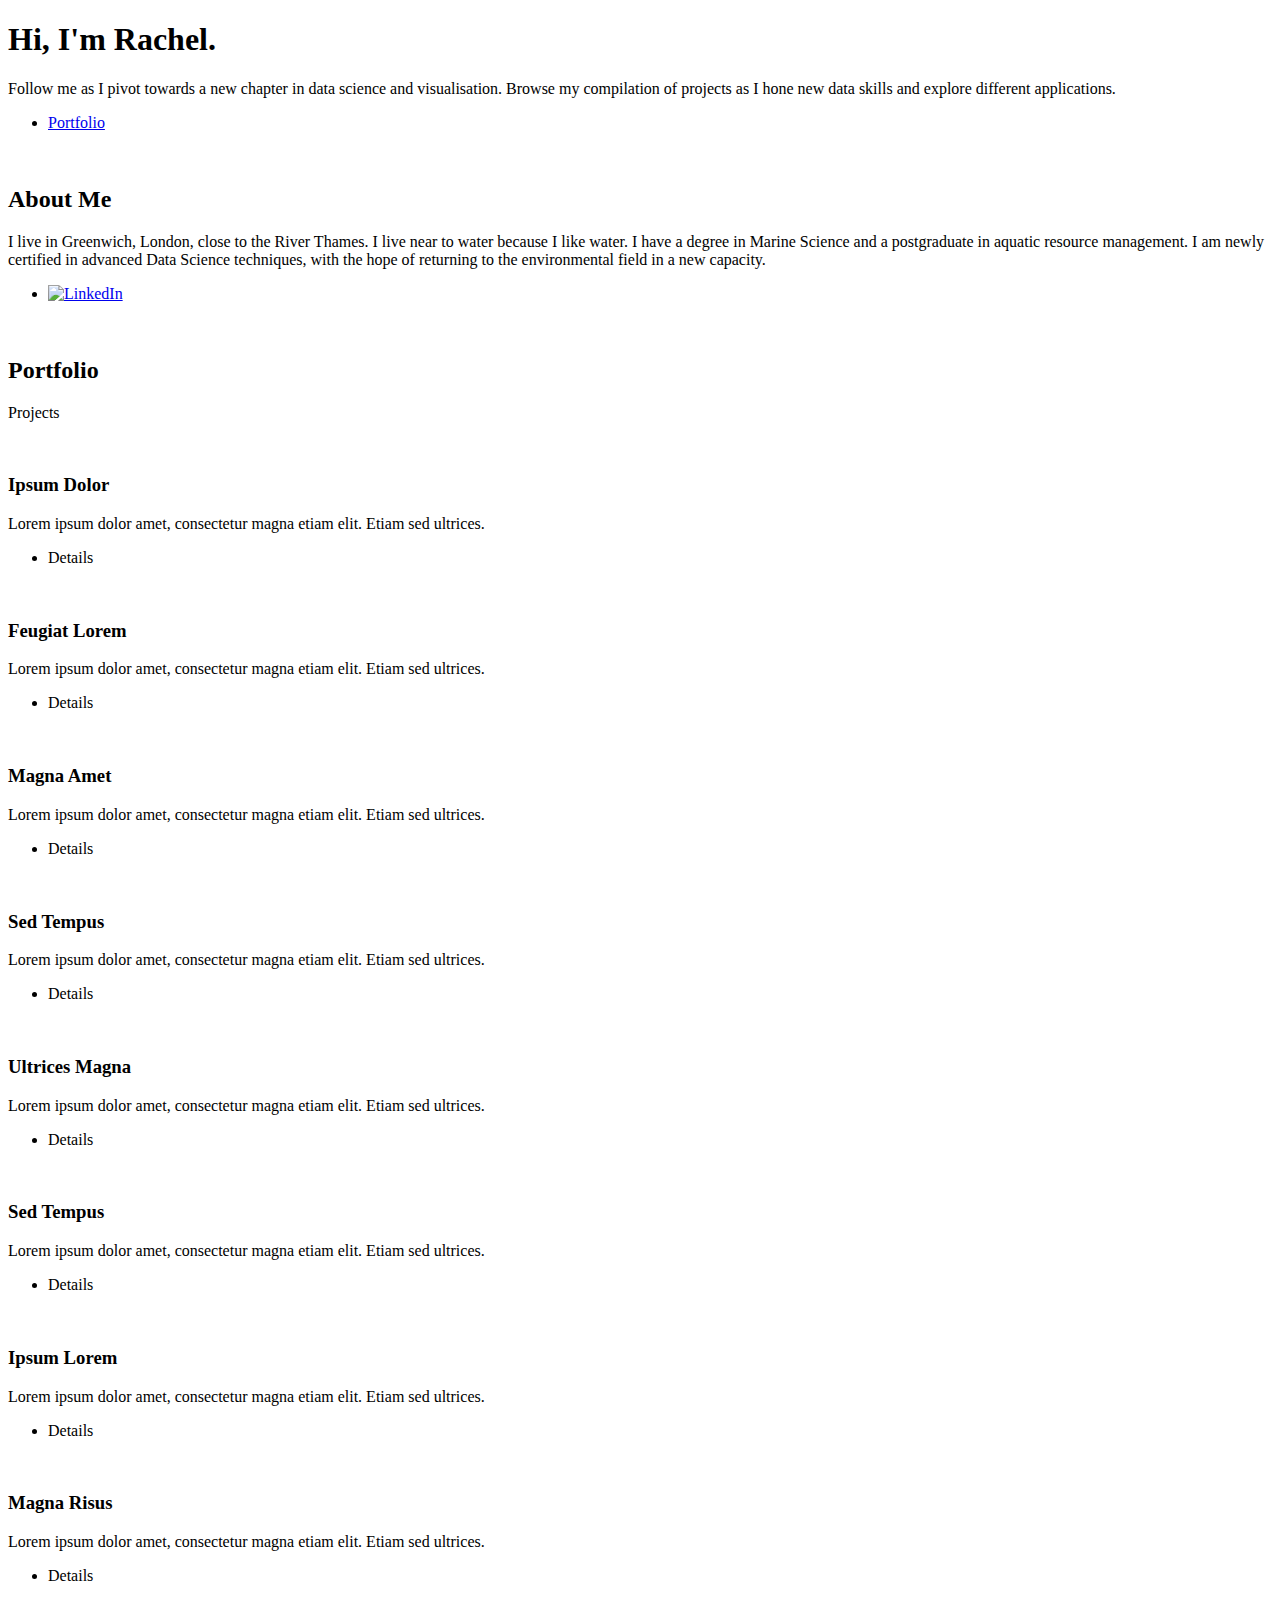
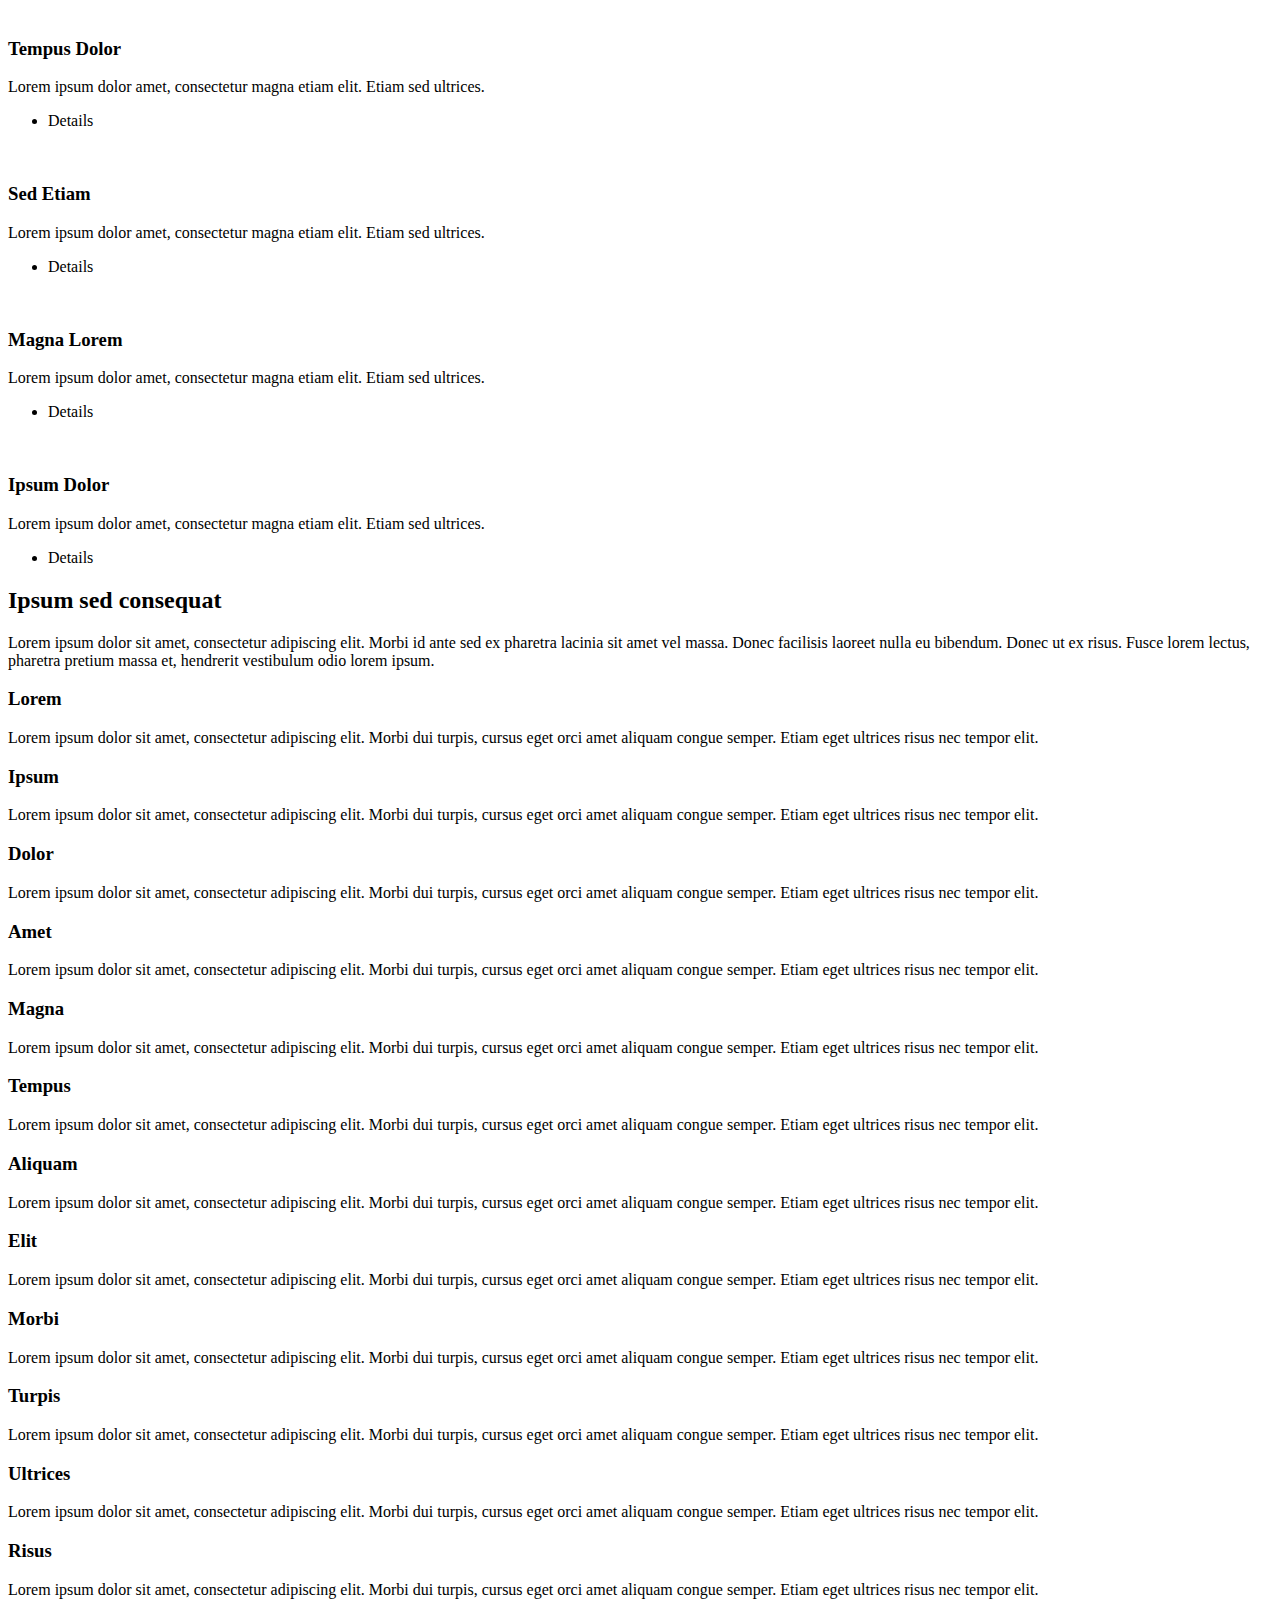
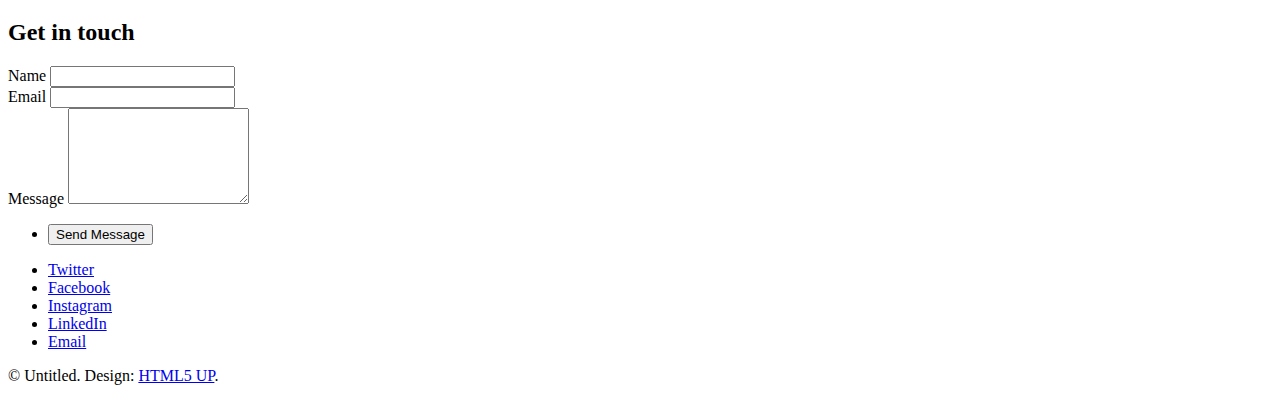
==== .ipynb_checkpoints/index-checkpoint.html @ d2b91641 "updated" ====
<!DOCTYPE HTML>
<!-- Story template -->
<html>
	<head>
        <!-- title of browser tab -->
		<title>Rachel Middlebrook</title>
		<meta charset="utf-8" />
		<meta name="viewport" content="width=device-width, initial-scale=1, user-scalable=no" />
		<link rel="stylesheet" href="assets/css/main.css" />
		<noscript><link rel="stylesheet" href="assets/css/noscript.css" /></noscript>
	</head>
	<body class="is-preload">

		<!-- Wrapper...divides into webpage sections/containers -->
			<div id="wrapper" class="divided">

				<!-- One -->
					<section class="banner style1 orient-left content-align-left image-position-right fullscreen onload-image-fade-in onload-content-fade-right">
						<div class="content">
							<h1>Hi, I'm Rachel.</h1>
							<p class="major">Follow me as I pivot towards a new chapter in data science and visualisation. Browse my compilation of projects as I hone new data skills and explore different applications.</p>
							<ul class="actions stacked">
								<li><a href="#first" class="button big wide smooth-scroll-middle">Portfolio</a></li> 
							</ul>
						</div>
						<div class="image">
							<img src="images/profile.jpg" alt="" />
						</div>
					</section>

				<!-- Two -->
					<section class="spotlight style1 orient-right content-align-left image-position-center onscroll-image-fade-in" id="first">
						<div class="content">
							<h2>About Me</h2>
							<p>I live in Greenwich, London, close to the River Thames. I live near to water because I like water. I have a degree in Marine Science and a postgraduate in aquatic resource management. I am newly certified in advanced Data Science techniques, with the hope of returning to the environmental field in a new capacity. </p>
							<ul class="actions stacked">
    <li>
        <a href="https://www.linkedin.com" target="_blank" class="button">
            <img src="images/Linkedin-Logo.png" alt="LinkedIn" width="90" height="45">
        </a>
    </li>
</ul>
						</div>
						<div class="image">
							<img src="images/morden_thames.jpg" alt="" />
						</div>
					</section>


	
				<!-- Five -->
					<section class="wrapper style1 align-center">
						<div class="inner">
							<h2>Portfolio</h2>
							<p>Projects </p>
						</div>

						<!-- Gallery -->
							<div class="gallery style2 medium lightbox onscroll-fade-in">
								<article>
									<a href="images/gallery/fulls/01.jpg" class="image">
										<img src="images/gallery/thumbs/01.jpg" alt="" />
									</a>
									<div class="caption">
										<h3>Ipsum Dolor</h3>
										<p>Lorem ipsum dolor amet, consectetur magna etiam elit. Etiam sed ultrices.</p>
										<ul class="actions fixed">
											<li><span class="button small">Details</span></li>
										</ul>
									</div>
								</article>
								<article>
									<a href="images/gallery/fulls/02.jpg" class="image">
										<img src="images/gallery/thumbs/02.jpg" alt="" />
									</a>
									<div class="caption">
										<h3>Feugiat Lorem</h3>
										<p>Lorem ipsum dolor amet, consectetur magna etiam elit. Etiam sed ultrices.</p>
										<ul class="actions fixed">
											<li><span class="button small">Details</span></li>
										</ul>
									</div>
								</article>
								<article>
									<a href="images/gallery/fulls/03.jpg" class="image">
										<img src="images/gallery/thumbs/03.jpg" alt="" />
									</a>
									<div class="caption">
										<h3>Magna Amet</h3>
										<p>Lorem ipsum dolor amet, consectetur magna etiam elit. Etiam sed ultrices.</p>
										<ul class="actions fixed">
											<li><span class="button small">Details</span></li>
										</ul>
									</div>
								</article>
								<article>
									<a href="images/gallery/fulls/04.jpg" class="image">
										<img src="images/gallery/thumbs/04.jpg" alt="" />
									</a>
									<div class="caption">
										<h3>Sed Tempus</h3>
										<p>Lorem ipsum dolor amet, consectetur magna etiam elit. Etiam sed ultrices.</p>
										<ul class="actions fixed">
											<li><span class="button small">Details</span></li>
										</ul>
									</div>
								</article>
								<article>
									<a href="images/gallery/fulls/05.jpg" class="image">
										<img src="images/gallery/thumbs/05.jpg" alt="" />
									</a>
									<div class="caption">
										<h3>Ultrices Magna</h3>
										<p>Lorem ipsum dolor amet, consectetur magna etiam elit. Etiam sed ultrices.</p>
										<ul class="actions fixed">
											<li><span class="button small">Details</span></li>
										</ul>
									</div>
								</article>
								<article>
									<a href="images/gallery/fulls/06.jpg" class="image">
										<img src="images/gallery/thumbs/06.jpg" alt="" />
									</a>
									<div class="caption">
										<h3>Sed Tempus</h3>
										<p>Lorem ipsum dolor amet, consectetur magna etiam elit. Etiam sed ultrices.</p>
										<ul class="actions fixed">
											<li><span class="button small">Details</span></li>
										</ul>
									</div>
								</article>
								<article>
									<a href="images/gallery/fulls/07.jpg" class="image">
										<img src="images/gallery/thumbs/07.jpg" alt="" />
									</a>
									<div class="caption">
										<h3>Ipsum Lorem</h3>
										<p>Lorem ipsum dolor amet, consectetur magna etiam elit. Etiam sed ultrices.</p>
										<ul class="actions fixed">
											<li><span class="button small">Details</span></li>
										</ul>
									</div>
								</article>
								<article>
									<a href="images/gallery/fulls/08.jpg" class="image">
										<img src="images/gallery/thumbs/08.jpg" alt="" />
									</a>
									<div class="caption">
										<h3>Magna Risus</h3>
										<p>Lorem ipsum dolor amet, consectetur magna etiam elit. Etiam sed ultrices.</p>
										<ul class="actions fixed">
											<li><span class="button small">Details</span></li>
										</ul>
									</div>
								</article>
								<article>
									<a href="images/gallery/fulls/09.jpg" class="image">
										<img src="images/gallery/thumbs/09.jpg" alt="" />
									</a>
									<div class="caption">
										<h3>Tempus Dolor</h3>
										<p>Lorem ipsum dolor amet, consectetur magna etiam elit. Etiam sed ultrices.</p>
										<ul class="actions fixed">
											<li><span class="button small">Details</span></li>
										</ul>
									</div>
								</article>
								<article>
									<a href="images/gallery/fulls/10.jpg" class="image">
										<img src="images/gallery/thumbs/10.jpg" alt="" />
									</a>
									<div class="caption">
										<h3>Sed Etiam</h3>
										<p>Lorem ipsum dolor amet, consectetur magna etiam elit. Etiam sed ultrices.</p>
										<ul class="actions fixed">
											<li><span class="button small">Details</span></li>
										</ul>
									</div>
								</article>
								<article>
									<a href="images/gallery/fulls/11.jpg" class="image">
										<img src="images/gallery/thumbs/11.jpg" alt="" />
									</a>
									<div class="caption">
										<h3>Magna Lorem</h3>
										<p>Lorem ipsum dolor amet, consectetur magna etiam elit. Etiam sed ultrices.</p>
										<ul class="actions fixed">
											<li><span class="button small">Details</span></li>
										</ul>
									</div>
								</article>
								<article>
									<a href="images/gallery/fulls/12.jpg" class="image">
										<img src="images/gallery/thumbs/12.jpg" alt="" />
									</a>
									<div class="caption">
										<h3>Ipsum Dolor</h3>
										<p>Lorem ipsum dolor amet, consectetur magna etiam elit. Etiam sed ultrices.</p>
										<ul class="actions fixed">
											<li><span class="button small">Details</span></li>
										</ul>
									</div>
								</article>
							</div>

					</section>

				<!-- Six -->
					<section class="wrapper style1 align-center">
						<div class="inner">
							<h2>Ipsum sed consequat</h2>
							<p>Lorem ipsum dolor sit amet, consectetur adipiscing elit. Morbi id ante sed ex pharetra lacinia sit amet vel massa. Donec facilisis laoreet nulla eu bibendum. Donec ut ex risus. Fusce lorem lectus, pharetra pretium massa et, hendrerit vestibulum odio lorem ipsum.</p>
							<div class="items style1 medium onscroll-fade-in">
								<section>
									<span class="icon style2 major fa-gem"></span>
									<h3>Lorem</h3>
									<p>Lorem ipsum dolor sit amet, consectetur adipiscing elit. Morbi dui turpis, cursus eget orci amet aliquam congue semper. Etiam eget ultrices risus nec tempor elit.</p>
								</section>
								<section>
									<span class="icon solid style2 major fa-save"></span>
									<h3>Ipsum</h3>
									<p>Lorem ipsum dolor sit amet, consectetur adipiscing elit. Morbi dui turpis, cursus eget orci amet aliquam congue semper. Etiam eget ultrices risus nec tempor elit.</p>
								</section>
								<section>
									<span class="icon solid style2 major fa-chart-bar"></span>
									<h3>Dolor</h3>
									<p>Lorem ipsum dolor sit amet, consectetur adipiscing elit. Morbi dui turpis, cursus eget orci amet aliquam congue semper. Etiam eget ultrices risus nec tempor elit.</p>
								</section>
								<section>
									<span class="icon solid style2 major fa-wifi"></span>
									<h3>Amet</h3>
									<p>Lorem ipsum dolor sit amet, consectetur adipiscing elit. Morbi dui turpis, cursus eget orci amet aliquam congue semper. Etiam eget ultrices risus nec tempor elit.</p>
								</section>
								<section>
									<span class="icon solid style2 major fa-cog"></span>
									<h3>Magna</h3>
									<p>Lorem ipsum dolor sit amet, consectetur adipiscing elit. Morbi dui turpis, cursus eget orci amet aliquam congue semper. Etiam eget ultrices risus nec tempor elit.</p>
								</section>
								<section>
									<span class="icon style2 major fa-paper-plane"></span>
									<h3>Tempus</h3>
									<p>Lorem ipsum dolor sit amet, consectetur adipiscing elit. Morbi dui turpis, cursus eget orci amet aliquam congue semper. Etiam eget ultrices risus nec tempor elit.</p>
								</section>
								<section>
									<span class="icon solid style2 major fa-desktop"></span>
									<h3>Aliquam</h3>
									<p>Lorem ipsum dolor sit amet, consectetur adipiscing elit. Morbi dui turpis, cursus eget orci amet aliquam congue semper. Etiam eget ultrices risus nec tempor elit.</p>
								</section>
								<section>
									<span class="icon solid style2 major fa-sync-alt"></span>
									<h3>Elit</h3>
									<p>Lorem ipsum dolor sit amet, consectetur adipiscing elit. Morbi dui turpis, cursus eget orci amet aliquam congue semper. Etiam eget ultrices risus nec tempor elit.</p>
								</section>
								<section>
									<span class="icon solid style2 major fa-hashtag"></span>
									<h3>Morbi</h3>
									<p>Lorem ipsum dolor sit amet, consectetur adipiscing elit. Morbi dui turpis, cursus eget orci amet aliquam congue semper. Etiam eget ultrices risus nec tempor elit.</p>
								</section>
								<section>
									<span class="icon solid style2 major fa-bolt"></span>
									<h3>Turpis</h3>
									<p>Lorem ipsum dolor sit amet, consectetur adipiscing elit. Morbi dui turpis, cursus eget orci amet aliquam congue semper. Etiam eget ultrices risus nec tempor elit.</p>
								</section>
								<section>
									<span class="icon solid style2 major fa-envelope"></span>
									<h3>Ultrices</h3>
									<p>Lorem ipsum dolor sit amet, consectetur adipiscing elit. Morbi dui turpis, cursus eget orci amet aliquam congue semper. Etiam eget ultrices risus nec tempor elit.</p>
								</section>
								<section>
									<span class="icon solid style2 major fa-leaf"></span>
									<h3>Risus</h3>
									<p>Lorem ipsum dolor sit amet, consectetur adipiscing elit. Morbi dui turpis, cursus eget orci amet aliquam congue semper. Etiam eget ultrices risus nec tempor elit.</p>
								</section>
							</div>
						</div>
					</section>

				<!-- Seven -->
					<section class="wrapper style1 align-center">
						<div class="inner medium">
							<h2>Get in touch</h2>
							<form method="post" action="#">
								<div class="fields">
									<div class="field half">
										<label for="name">Name</label>
										<input type="text" name="name" id="name" value="" />
									</div>
									<div class="field half">
										<label for="email">Email</label>
										<input type="email" name="email" id="email" value="" />
									</div>
									<div class="field">
										<label for="message">Message</label>
										<textarea name="message" id="message" rows="6"></textarea>
									</div>
								</div>
								<ul class="actions special">
									<li><input type="submit" name="submit" id="submit" value="Send Message" /></li>
								</ul>
							</form>

						</div>
					</section>

				<!-- Footer -->
					<footer class="wrapper style1 align-center">
						<div class="inner">
							<ul class="icons">
								<li><a href="#" class="icon brands style2 fa-twitter"><span class="label">Twitter</span></a></li>
								<li><a href="#" class="icon brands style2 fa-facebook-f"><span class="label">Facebook</span></a></li>
								<li><a href="#" class="icon brands style2 fa-instagram"><span class="label">Instagram</span></a></li>
								<li><a href="#" class="icon brands style2 fa-linkedin-in"><span class="label">LinkedIn</span></a></li>
								<li><a href="#" class="icon style2 fa-envelope"><span class="label">Email</span></a></li>
							</ul>
							<p>&copy; Untitled. Design: <a href="https://html5up.net">HTML5 UP</a>.</p>
						</div>
					</footer>

			</div>

		<!-- Scripts -->
			<script src="assets/js/jquery.min.js"></script>
			<script src="assets/js/jquery.scrollex.min.js"></script>
			<script src="assets/js/jquery.scrolly.min.js"></script>
			<script src="assets/js/browser.min.js"></script>
			<script src="assets/js/breakpoints.min.js"></script>
			<script src="assets/js/util.js"></script>
			<script src="assets/js/main.js"></script>

	</body>
</html>
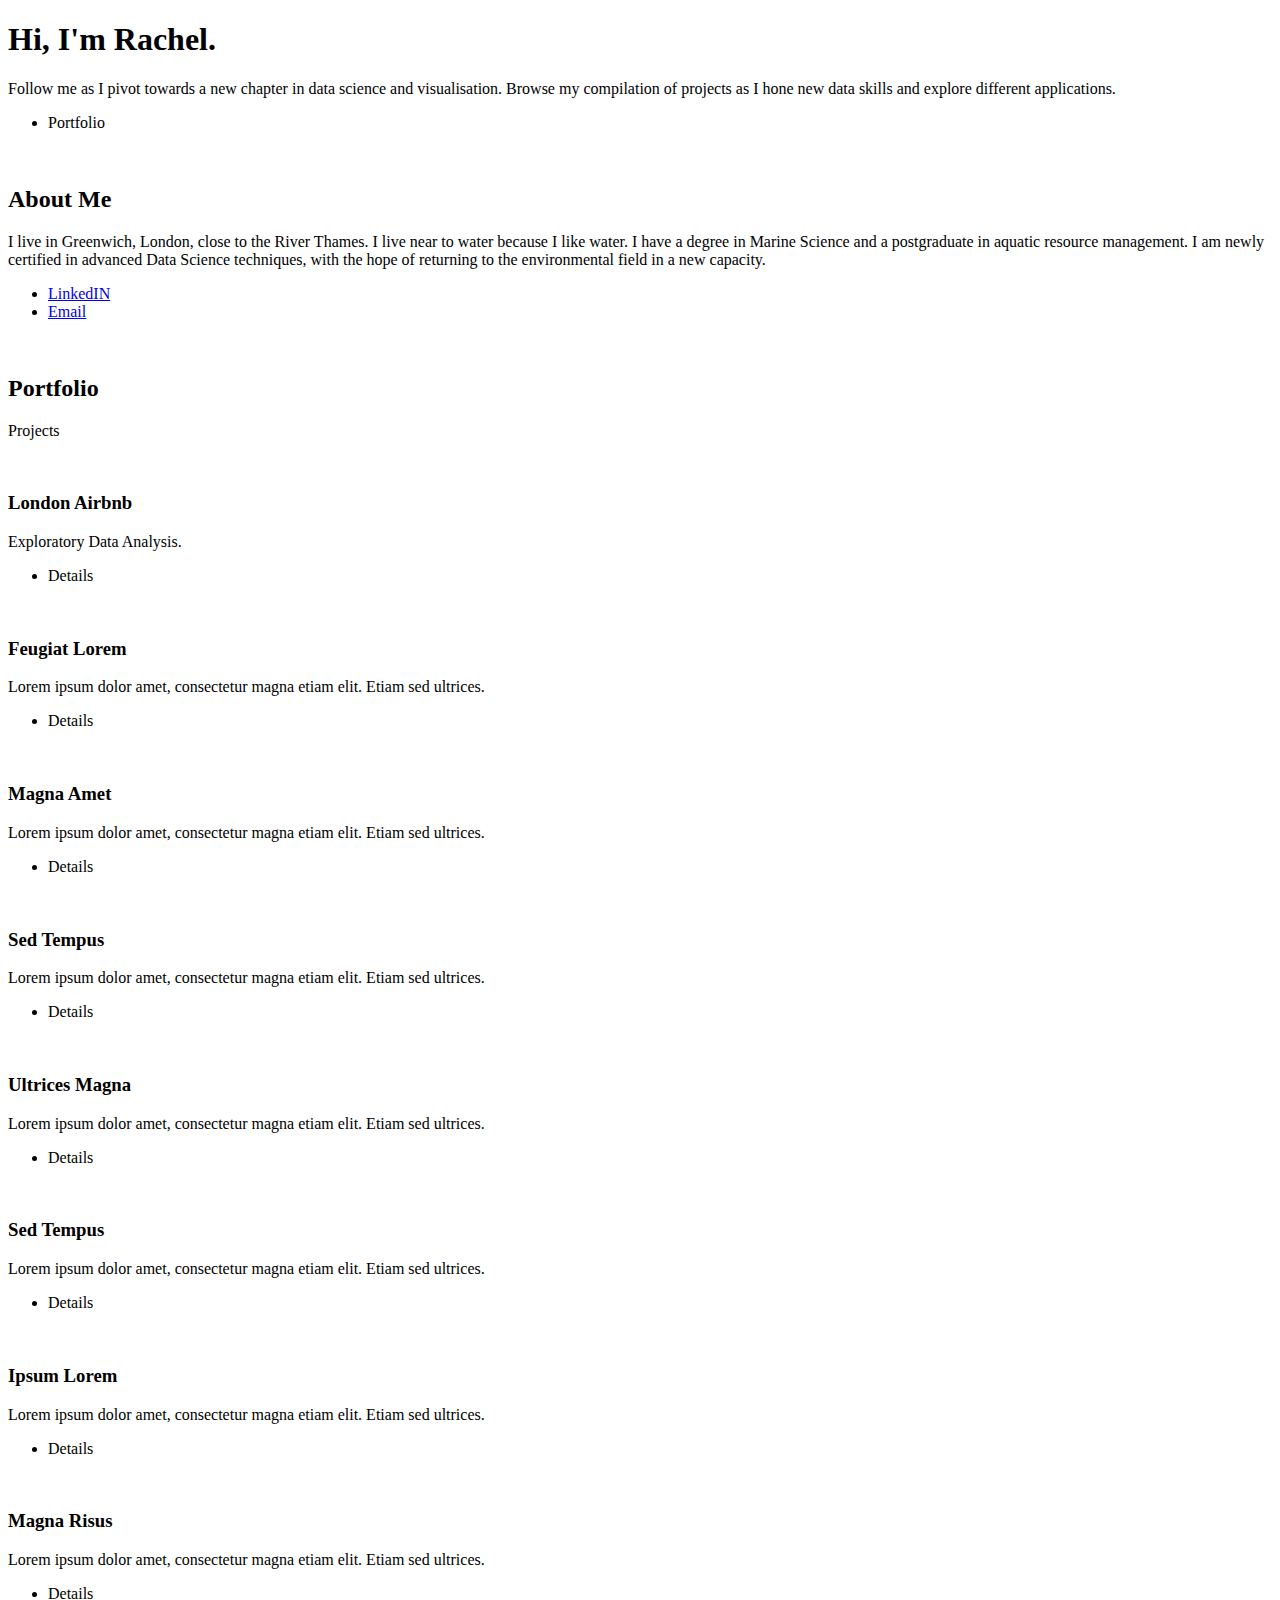
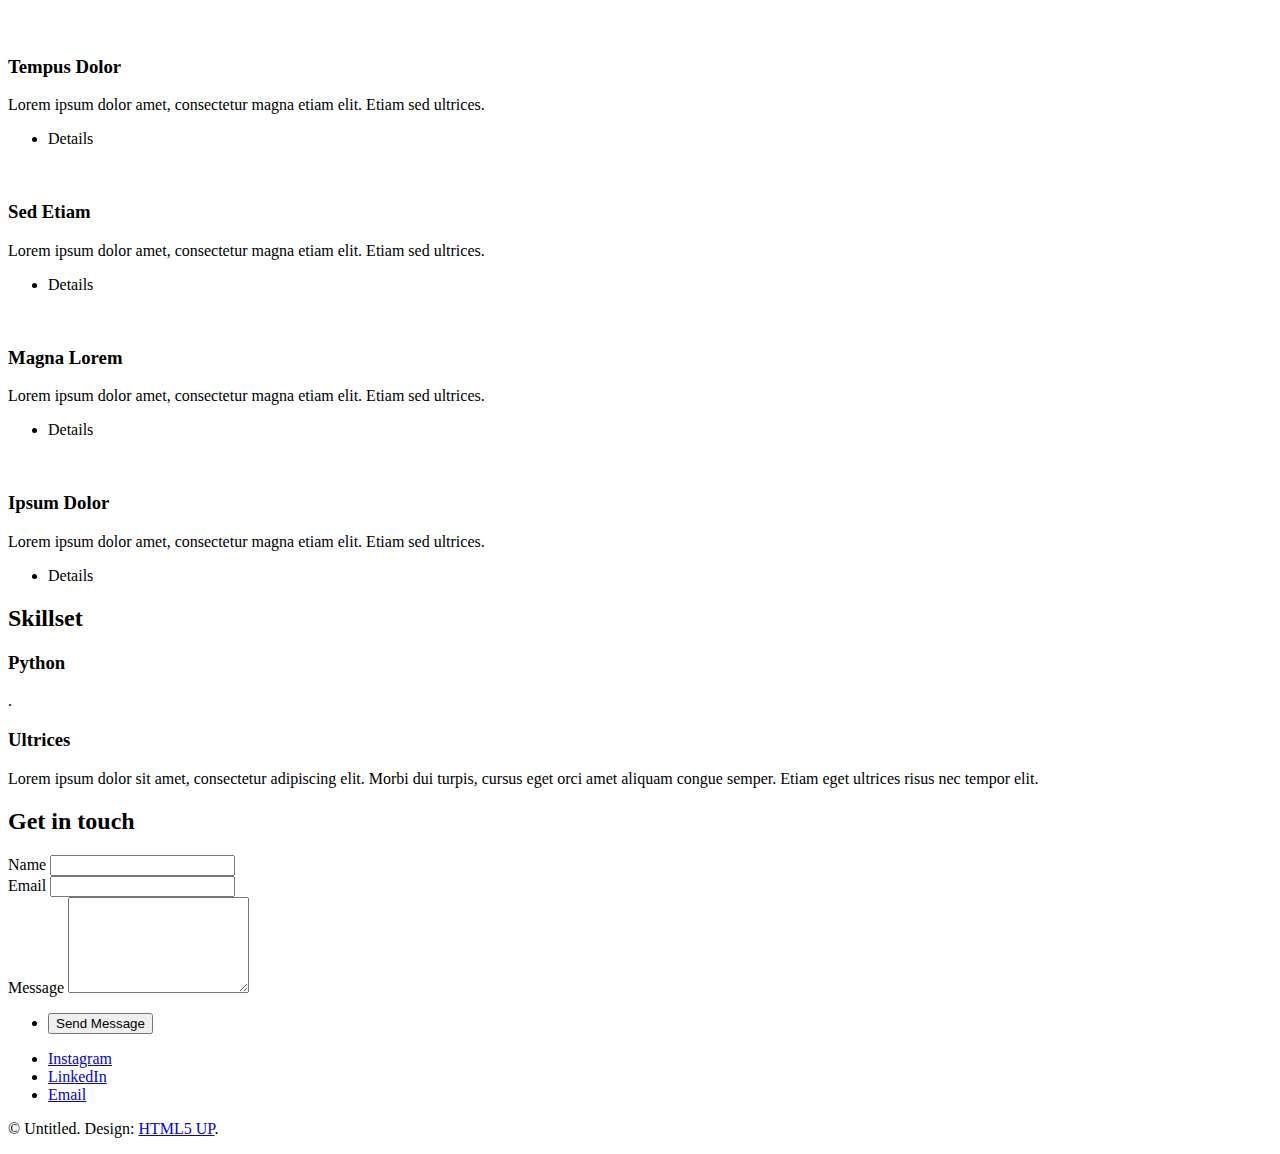
==== commit 44122b9e: "update all" ====
--- a/.ipynb_checkpoints/index-checkpoint.html
+++ b/.ipynb_checkpoints/index-checkpoint.html
@@ -20,38 +20,36 @@
 							<h1>Hi, I'm Rachel.</h1>
 							<p class="major">Follow me as I pivot towards a new chapter in data science and visualisation. Browse my compilation of projects as I hone new data skills and explore different applications.</p>
 							<ul class="actions stacked">
-								<li><a href="#first" class="button big wide smooth-scroll-middle">Portfolio</a></li> 
+								<li><a class="button big wide smooth-scroll-middle" onclick= "scrollToPortfolio()">Portfolio</a></li> 
 							</ul>
 						</div>
 						<div class="image">
-							<img src="images/profile.jpg" alt="" />
-						</div>
-					</section>
-
-				<!-- Two -->
+							<img src="images/profile.JPG" alt="" />
+						</div>
+					</section>
+
+				<!-- Two_about me -->
 					<section class="spotlight style1 orient-right content-align-left image-position-center onscroll-image-fade-in" id="first">
-						<div class="content">
-							<h2>About Me</h2>
-							<p>I live in Greenwich, London, close to the River Thames. I live near to water because I like water. I have a degree in Marine Science and a postgraduate in aquatic resource management. I am newly certified in advanced Data Science techniques, with the hope of returning to the environmental field in a new capacity. </p>
-							<ul class="actions stacked">
-    <li>
-        <a href="https://www.linkedin.com" target="_blank" class="button">
-            <img src="images/Linkedin-Logo.png" alt="LinkedIn" width="90" height="45">
-        </a>
-    </li>
-</ul>
-						</div>
-						<div class="image">
-							<img src="images/morden_thames.jpg" alt="" />
-						</div>
-					</section>
-
+    <div class="content">
+        <h2>About Me</h2>
+        <p>I live in Greenwich, London, close to the River Thames. I live near to water because I like water. I have a degree in Marine Science and a postgraduate in aquatic resource management. I am newly certified in advanced Data Science techniques, with the hope of returning to the environmental field in a new capacity. </p>
+        <div class="inner">
+            <ul class="icons">
+                <li><a href="#" class="icon brands style2 fa-linkedin"><span class="label">LinkedIN</span></a></li>
+                <li><a href="#" class="icon style2 fa-envelope"><span class="label">Email</span></a></li>
+            </ul>
+        </div>
+    </div>
+    <div class="image">
+        <img src="images/morden_thames.jpg" alt="" />
+    </div>
+</section>
 
 	
-				<!-- Five -->
+				<!-- Three_portfolios -->
 					<section class="wrapper style1 align-center">
 						<div class="inner">
-							<h2>Portfolio</h2>
+							<h2 id= "portfolio">Portfolio</h2>
 							<p>Projects </p>
 						</div>
 
@@ -62,8 +60,8 @@
 										<img src="images/gallery/thumbs/01.jpg" alt="" />
 									</a>
 									<div class="caption">
-										<h3>Ipsum Dolor</h3>
-										<p>Lorem ipsum dolor amet, consectetur magna etiam elit. Etiam sed ultrices.</p>
+										<h3>London Airbnb</h3>
+										<p>Exploratory Data Analysis.</p>
 										<ul class="actions fixed">
 											<li><span class="button small">Details</span></li>
 										</ul>
@@ -208,69 +206,21 @@
 				<!-- Six -->
 					<section class="wrapper style1 align-center">
 						<div class="inner">
-							<h2>Ipsum sed consequat</h2>
-							<p>Lorem ipsum dolor sit amet, consectetur adipiscing elit. Morbi id ante sed ex pharetra lacinia sit amet vel massa. Donec facilisis laoreet nulla eu bibendum. Donec ut ex risus. Fusce lorem lectus, pharetra pretium massa et, hendrerit vestibulum odio lorem ipsum.</p>
+							<h2>Skillset</h2>
+							<p> </p>
 							<div class="items style1 medium onscroll-fade-in">
 								<section>
-									<span class="icon style2 major fa-gem"></span>
-									<h3>Lorem</h3>
-									<p>Lorem ipsum dolor sit amet, consectetur adipiscing elit. Morbi dui turpis, cursus eget orci amet aliquam congue semper. Etiam eget ultrices risus nec tempor elit.</p>
+									<span class="icon solid style2 major fa-chart-bar"></span>
+									<h3>Python</h3>
+									<p>.</p>
 								</section>
-								<section>
-									<span class="icon solid style2 major fa-save"></span>
-									<h3>Ipsum</h3>
-									<p>Lorem ipsum dolor sit amet, consectetur adipiscing elit. Morbi dui turpis, cursus eget orci amet aliquam congue semper. Etiam eget ultrices risus nec tempor elit.</p>
-								</section>
-								<section>
-									<span class="icon solid style2 major fa-chart-bar"></span>
-									<h3>Dolor</h3>
-									<p>Lorem ipsum dolor sit amet, consectetur adipiscing elit. Morbi dui turpis, cursus eget orci amet aliquam congue semper. Etiam eget ultrices risus nec tempor elit.</p>
-								</section>
-								<section>
-									<span class="icon solid style2 major fa-wifi"></span>
-									<h3>Amet</h3>
-									<p>Lorem ipsum dolor sit amet, consectetur adipiscing elit. Morbi dui turpis, cursus eget orci amet aliquam congue semper. Etiam eget ultrices risus nec tempor elit.</p>
-								</section>
-								<section>
-									<span class="icon solid style2 major fa-cog"></span>
-									<h3>Magna</h3>
-									<p>Lorem ipsum dolor sit amet, consectetur adipiscing elit. Morbi dui turpis, cursus eget orci amet aliquam congue semper. Etiam eget ultrices risus nec tempor elit.</p>
-								</section>
-								<section>
-									<span class="icon style2 major fa-paper-plane"></span>
-									<h3>Tempus</h3>
-									<p>Lorem ipsum dolor sit amet, consectetur adipiscing elit. Morbi dui turpis, cursus eget orci amet aliquam congue semper. Etiam eget ultrices risus nec tempor elit.</p>
-								</section>
-								<section>
-									<span class="icon solid style2 major fa-desktop"></span>
-									<h3>Aliquam</h3>
-									<p>Lorem ipsum dolor sit amet, consectetur adipiscing elit. Morbi dui turpis, cursus eget orci amet aliquam congue semper. Etiam eget ultrices risus nec tempor elit.</p>
-								</section>
-								<section>
-									<span class="icon solid style2 major fa-sync-alt"></span>
-									<h3>Elit</h3>
-									<p>Lorem ipsum dolor sit amet, consectetur adipiscing elit. Morbi dui turpis, cursus eget orci amet aliquam congue semper. Etiam eget ultrices risus nec tempor elit.</p>
-								</section>
-								<section>
-									<span class="icon solid style2 major fa-hashtag"></span>
-									<h3>Morbi</h3>
-									<p>Lorem ipsum dolor sit amet, consectetur adipiscing elit. Morbi dui turpis, cursus eget orci amet aliquam congue semper. Etiam eget ultrices risus nec tempor elit.</p>
-								</section>
-								<section>
-									<span class="icon solid style2 major fa-bolt"></span>
-									<h3>Turpis</h3>
-									<p>Lorem ipsum dolor sit amet, consectetur adipiscing elit. Morbi dui turpis, cursus eget orci amet aliquam congue semper. Etiam eget ultrices risus nec tempor elit.</p>
-								</section>
+
 								<section>
 									<span class="icon solid style2 major fa-envelope"></span>
 									<h3>Ultrices</h3>
 									<p>Lorem ipsum dolor sit amet, consectetur adipiscing elit. Morbi dui turpis, cursus eget orci amet aliquam congue semper. Etiam eget ultrices risus nec tempor elit.</p>
 								</section>
-								<section>
-									<span class="icon solid style2 major fa-leaf"></span>
-									<h3>Risus</h3>
-									<p>Lorem ipsum dolor sit amet, consectetur adipiscing elit. Morbi dui turpis, cursus eget orci amet aliquam congue semper. Etiam eget ultrices risus nec tempor elit.</p>
-								</section>
+
 							</div>
 						</div>
 					</section>
@@ -306,8 +256,6 @@
 					<footer class="wrapper style1 align-center">
 						<div class="inner">
 							<ul class="icons">
-								<li><a href="#" class="icon brands style2 fa-twitter"><span class="label">Twitter</span></a></li>
-								<li><a href="#" class="icon brands style2 fa-facebook-f"><span class="label">Facebook</span></a></li>
 								<li><a href="#" class="icon brands style2 fa-instagram"><span class="label">Instagram</span></a></li>
 								<li><a href="#" class="icon brands style2 fa-linkedin-in"><span class="label">LinkedIn</span></a></li>
 								<li><a href="#" class="icon style2 fa-envelope"><span class="label">Email</span></a></li>
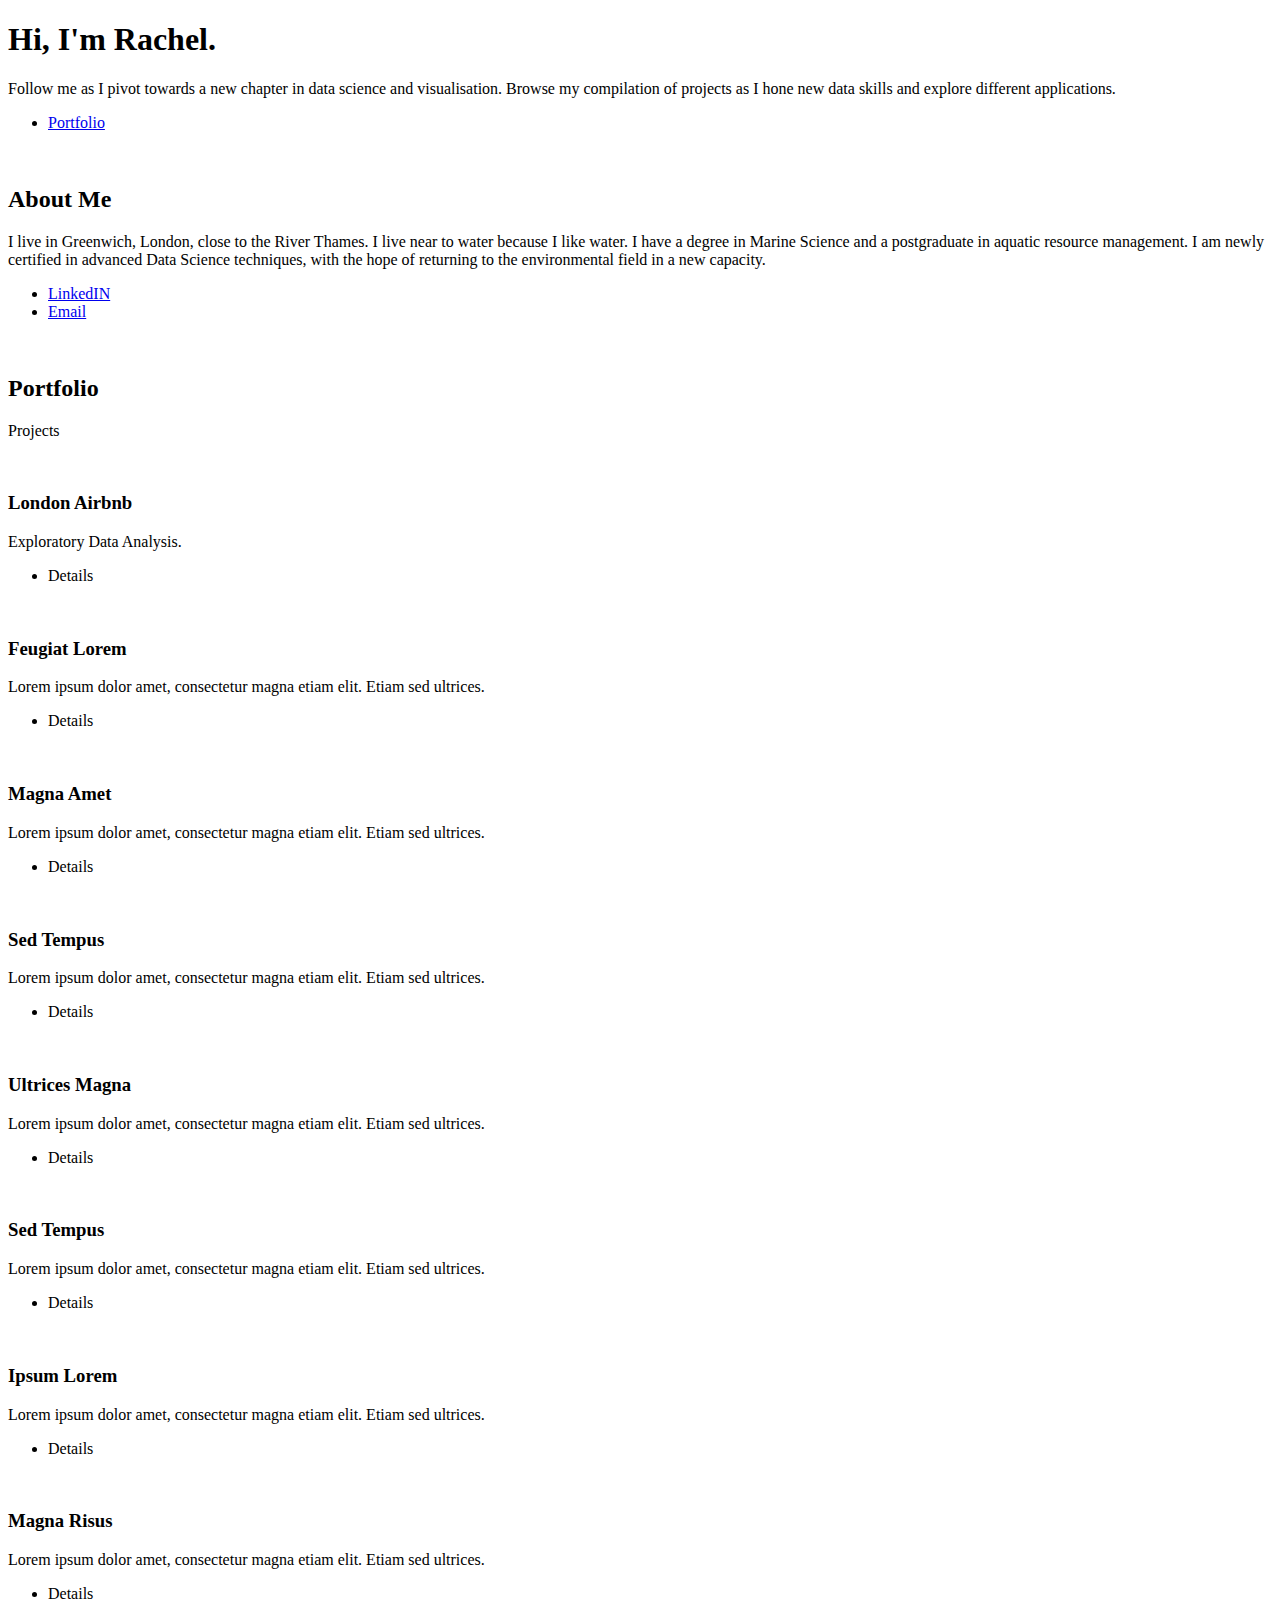
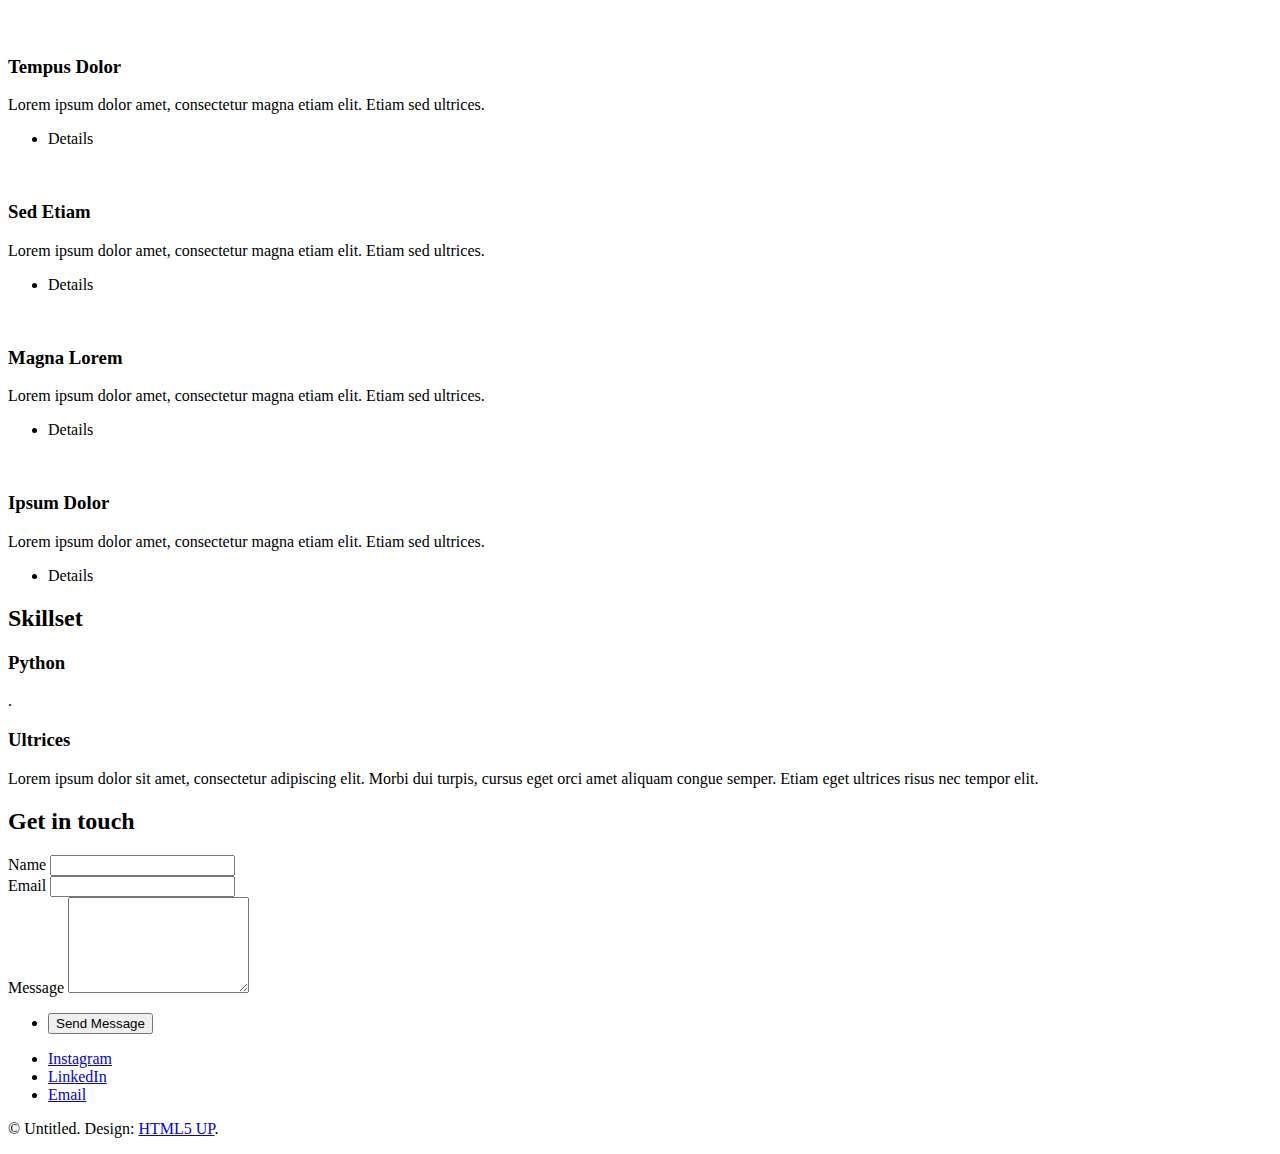
==== commit 3a0c020f: "update all" ====
--- a/.ipynb_checkpoints/index-checkpoint.html
+++ b/.ipynb_checkpoints/index-checkpoint.html
@@ -20,7 +20,7 @@
 							<h1>Hi, I'm Rachel.</h1>
 							<p class="major">Follow me as I pivot towards a new chapter in data science and visualisation. Browse my compilation of projects as I hone new data skills and explore different applications.</p>
 							<ul class="actions stacked">
-								<li><a class="button big wide smooth-scroll-middle" onclick= "scrollToPortfolio()">Portfolio</a></li> 
+								<li><a href= "#portfolio" class="button big wide smooth-scroll-middle">Portfolio</a></li> 
 							</ul>
 						</div>
 						<div class="image">
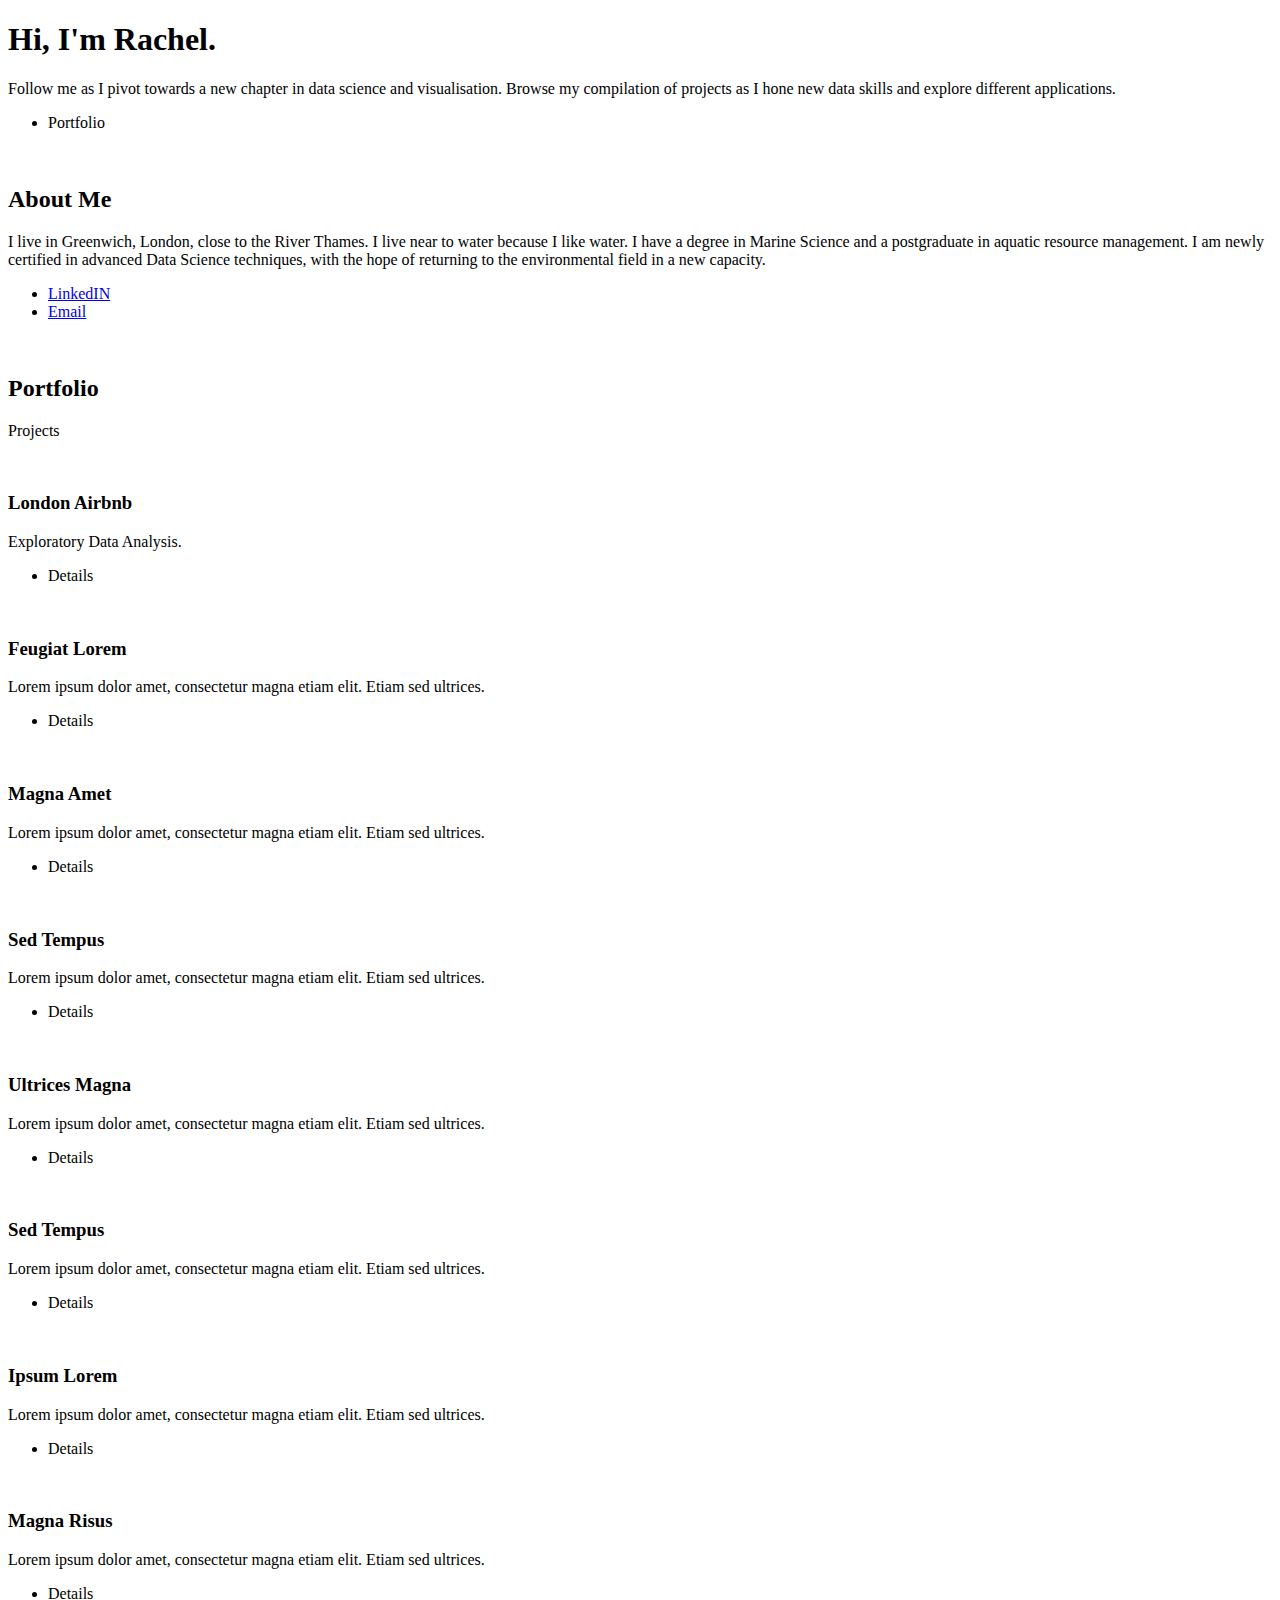
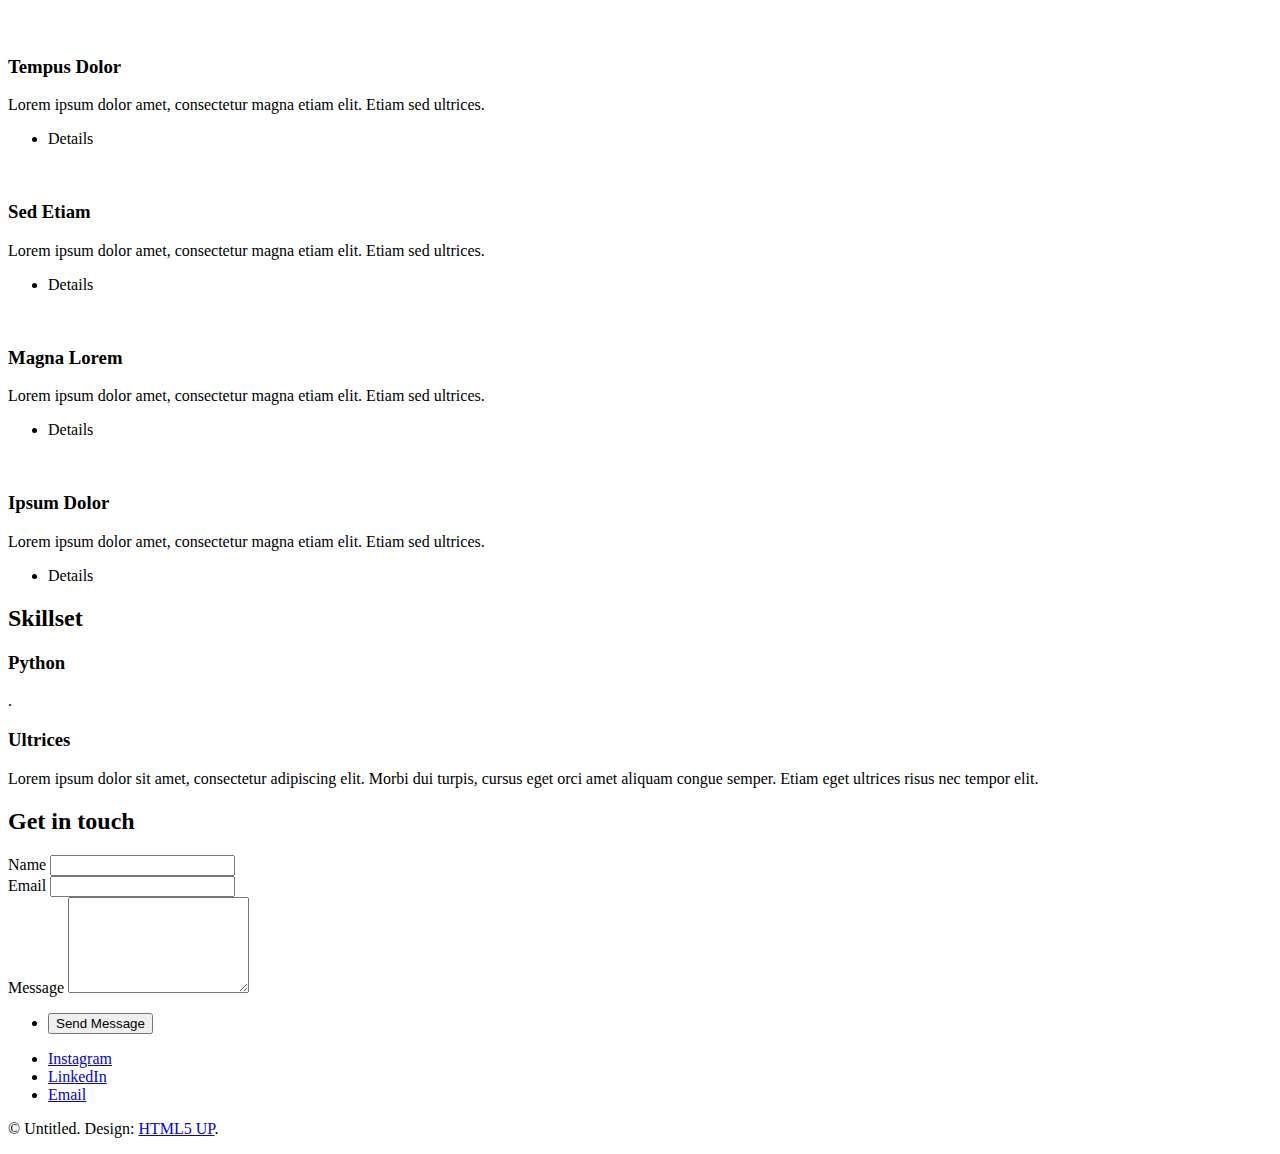
==== commit 66862217: "last try" ====
--- a/.ipynb_checkpoints/index-checkpoint.html
+++ b/.ipynb_checkpoints/index-checkpoint.html
@@ -8,6 +8,12 @@
 		<meta name="viewport" content="width=device-width, initial-scale=1, user-scalable=no" />
 		<link rel="stylesheet" href="assets/css/main.css" />
 		<noscript><link rel="stylesheet" href="assets/css/noscript.css" /></noscript>
+         <!-- Add the JavaScript function here -->
+    <script>
+        function scrollToPortfolio() {
+            document.getElementById('portfolio').scrollIntoView({ behavior: 'smooth' });
+        }
+    </script>
 	</head>
 	<body class="is-preload">
 
@@ -20,7 +26,7 @@
 							<h1>Hi, I'm Rachel.</h1>
 							<p class="major">Follow me as I pivot towards a new chapter in data science and visualisation. Browse my compilation of projects as I hone new data skills and explore different applications.</p>
 							<ul class="actions stacked">
-								<li><a href= "#portfolio" class="button big wide smooth-scroll-middle">Portfolio</a></li> 
+								<li><a class="button big wide smooth-scroll-middle" onclick="scrollToPortfolio()">Portfolio</a></li> 
 							</ul>
 						</div>
 						<div class="image">
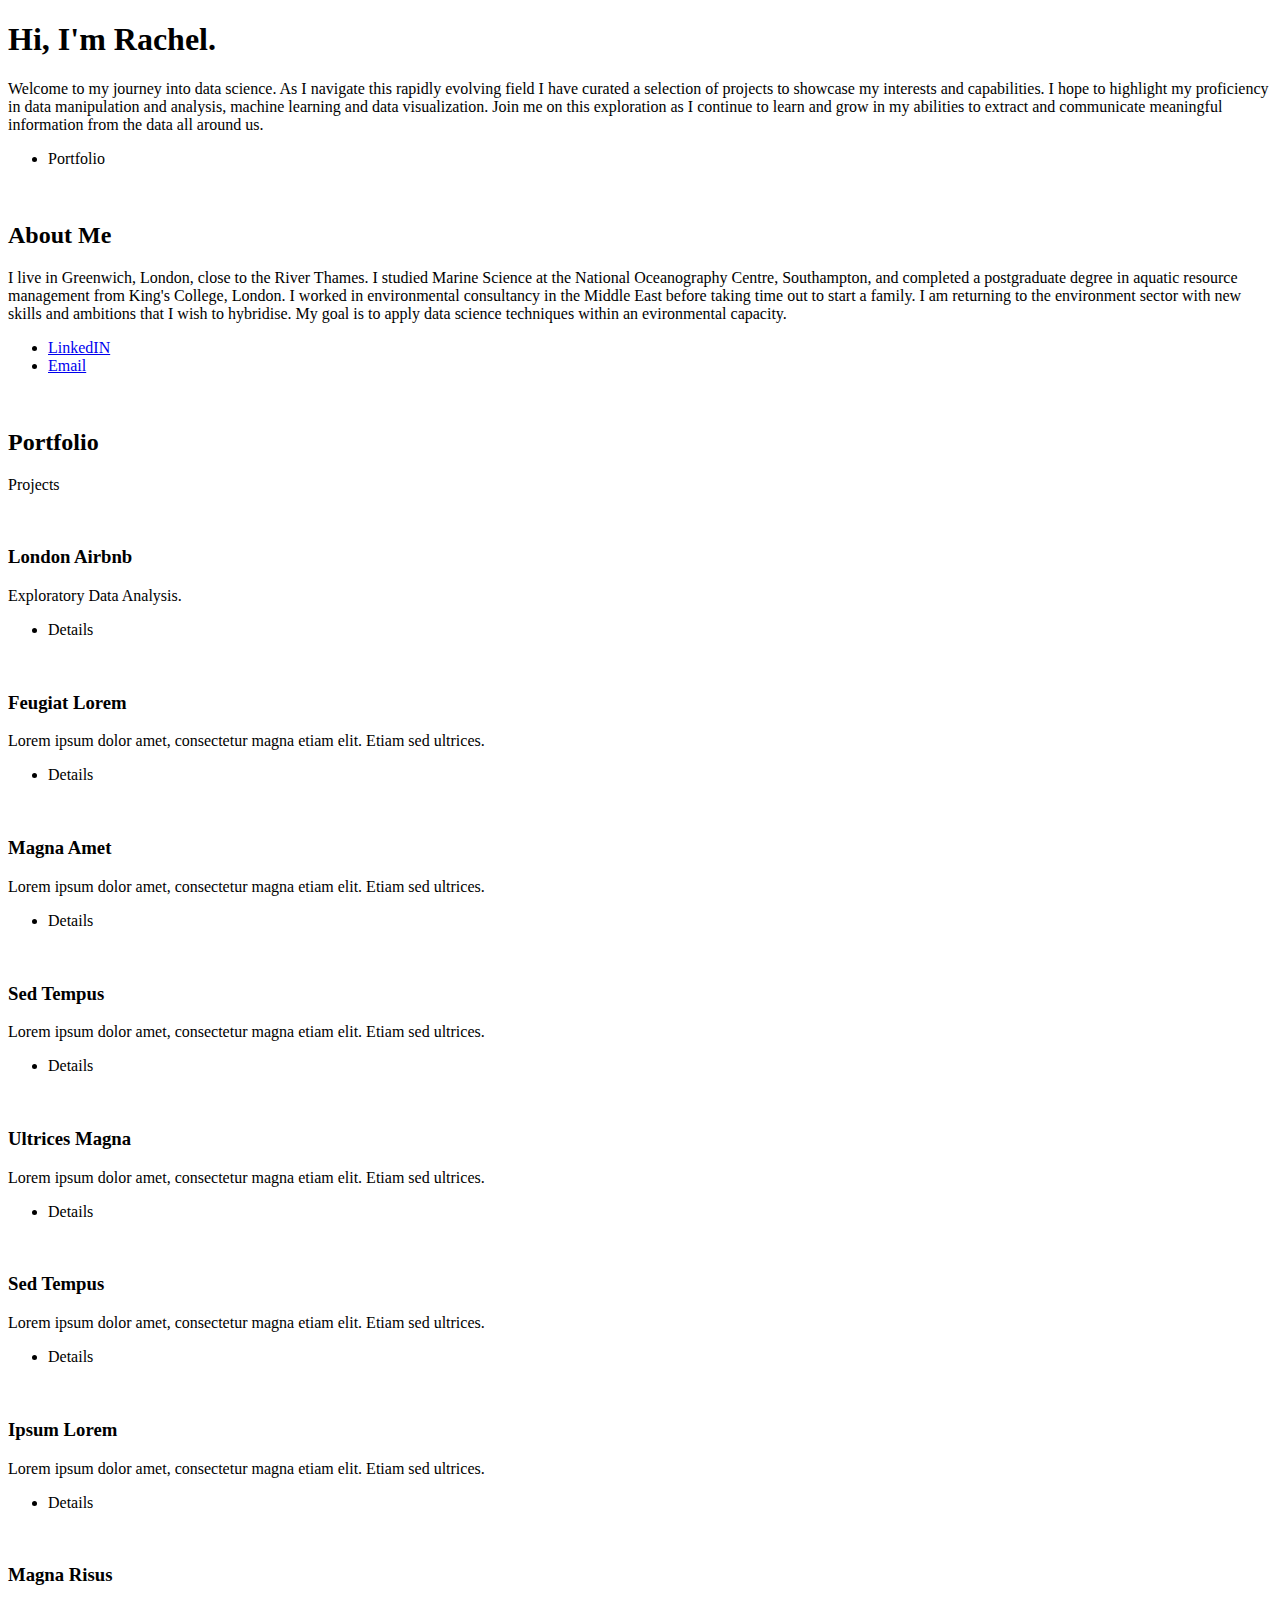
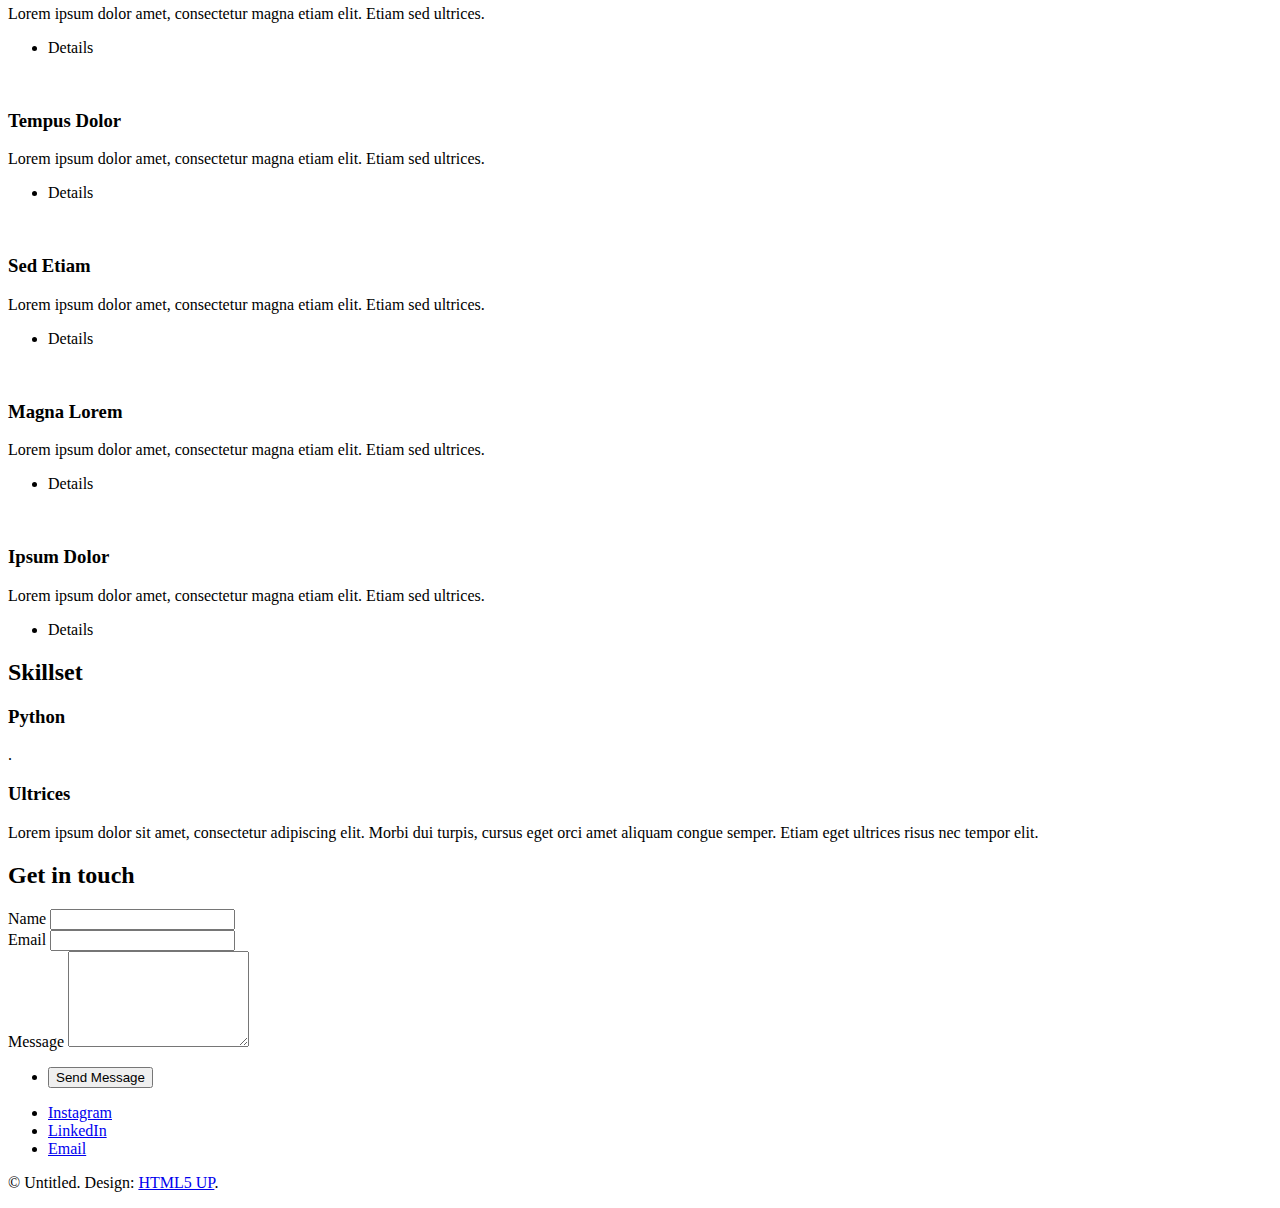
==== commit 009a12b9: "update" ====
--- a/.ipynb_checkpoints/index-checkpoint.html
+++ b/.ipynb_checkpoints/index-checkpoint.html
@@ -24,7 +24,12 @@
 					<section class="banner style1 orient-left content-align-left image-position-right fullscreen onload-image-fade-in onload-content-fade-right">
 						<div class="content">
 							<h1>Hi, I'm Rachel.</h1>
-							<p class="major">Follow me as I pivot towards a new chapter in data science and visualisation. Browse my compilation of projects as I hone new data skills and explore different applications.</p>
+							<p class="major">Welcome to my journey into data science. As I navigate this rapidly evolving field I have curated a selection of projects to showcase my interests and capabilities.
+
+I hope to highlight my proficiency in data manipulation and analysis, machine learning and data visualization.
+
+Join me on this exploration as I continue to learn and grow in my abilities to extract and communicate meaningful information from the data all around us.  
+                        </p>
 							<ul class="actions stacked">
 								<li><a class="button big wide smooth-scroll-middle" onclick="scrollToPortfolio()">Portfolio</a></li> 
 							</ul>
@@ -38,7 +43,7 @@
 					<section class="spotlight style1 orient-right content-align-left image-position-center onscroll-image-fade-in" id="first">
     <div class="content">
         <h2>About Me</h2>
-        <p>I live in Greenwich, London, close to the River Thames. I live near to water because I like water. I have a degree in Marine Science and a postgraduate in aquatic resource management. I am newly certified in advanced Data Science techniques, with the hope of returning to the environmental field in a new capacity. </p>
+        <p>I live in Greenwich, London, close to the River Thames. I studied Marine Science at the National Oceanography Centre, Southampton, and completed a postgraduate degree in aquatic resource management from King's College, London. I worked in environmental consultancy in the Middle East before taking time out to start a family. I am returning to the environment sector with new skills and ambitions that I wish to hybridise. My goal is to apply data science techniques within an evironmental capacity.  </p>
         <div class="inner">
             <ul class="icons">
                 <li><a href="#" class="icon brands style2 fa-linkedin"><span class="label">LinkedIN</span></a></li>
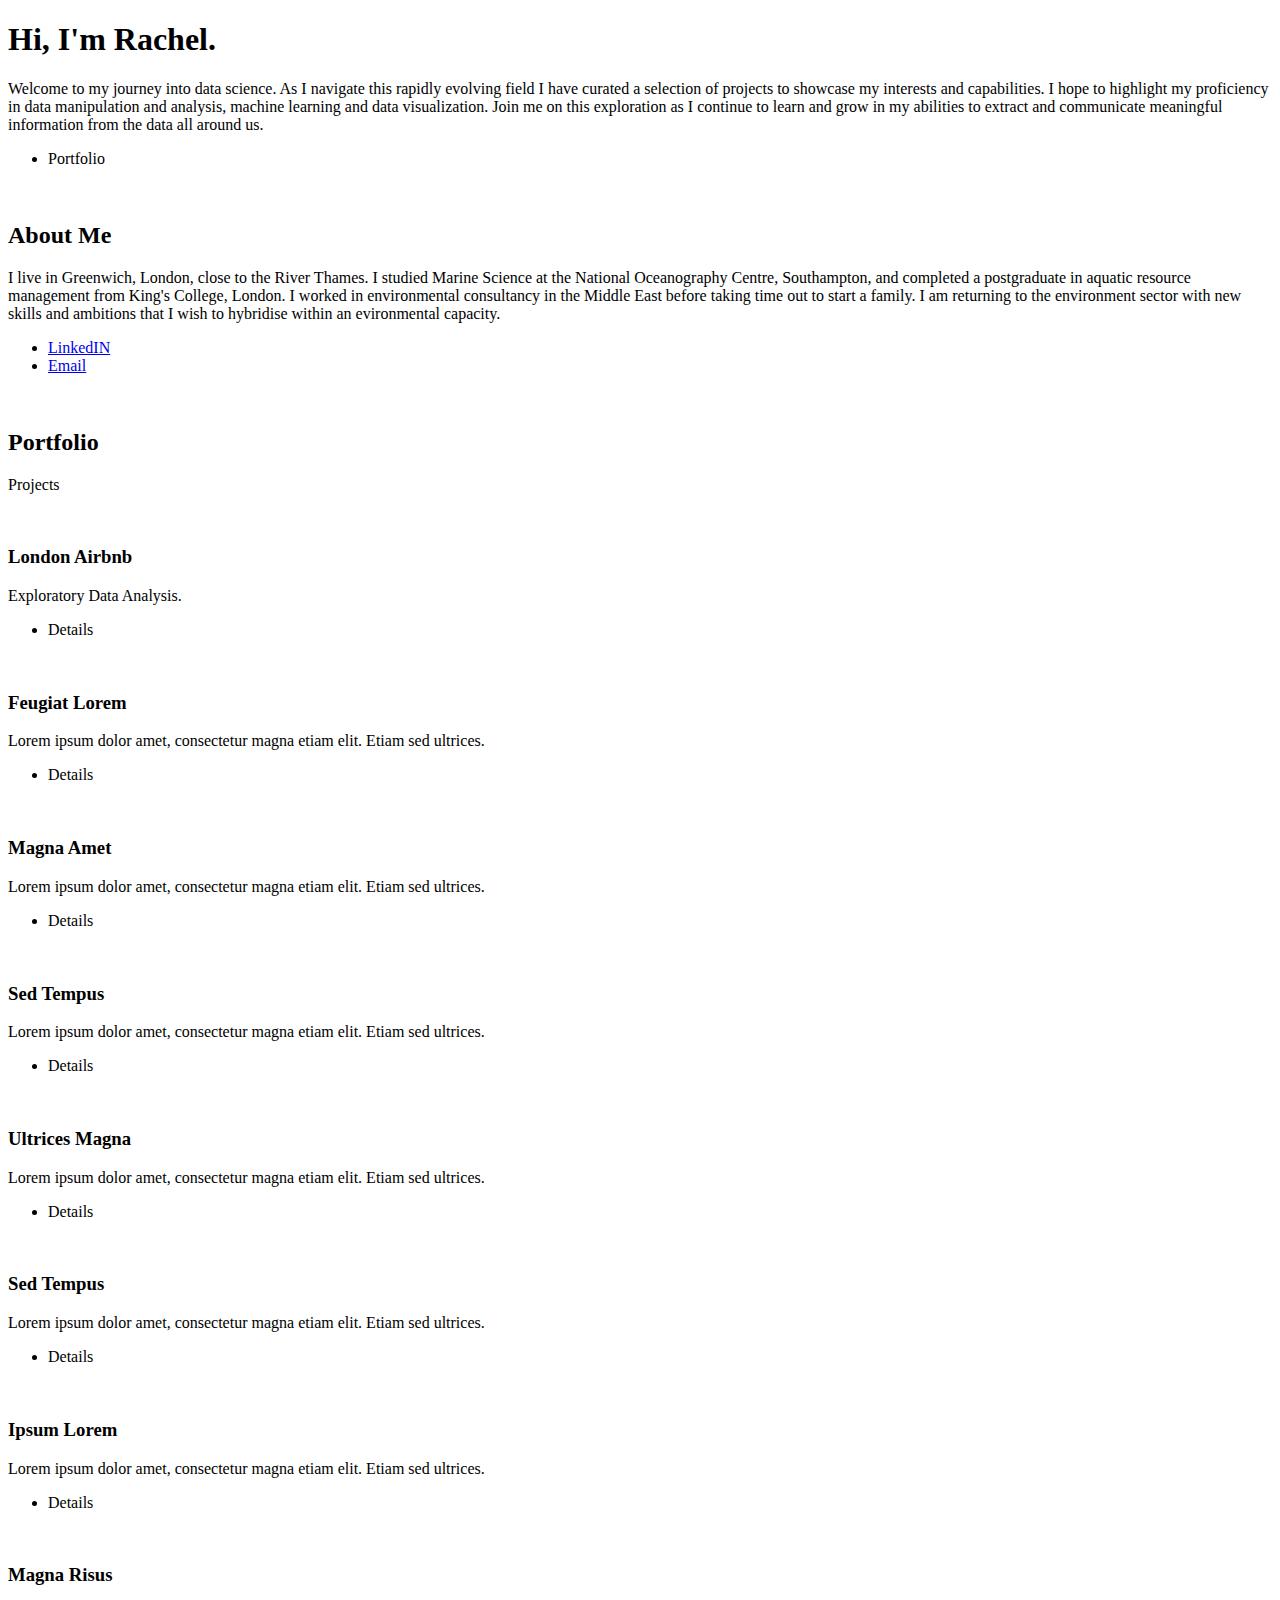
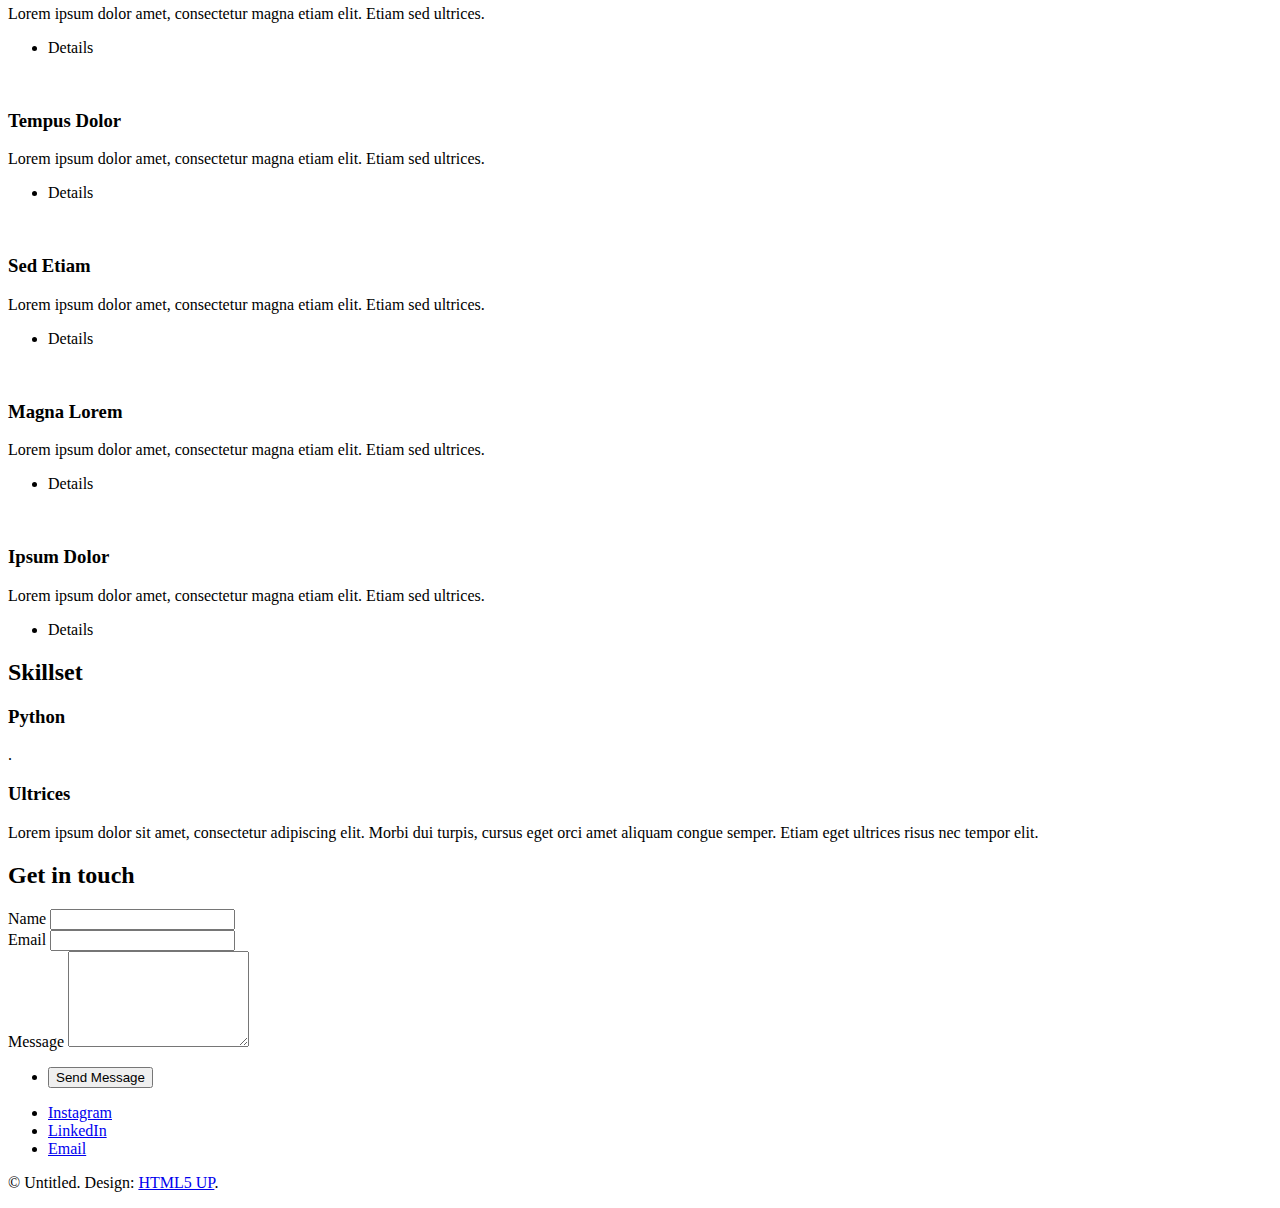
==== commit e8f63b1e: "update" ====
--- a/.ipynb_checkpoints/index-checkpoint.html
+++ b/.ipynb_checkpoints/index-checkpoint.html
@@ -43,7 +43,7 @@
 					<section class="spotlight style1 orient-right content-align-left image-position-center onscroll-image-fade-in" id="first">
     <div class="content">
         <h2>About Me</h2>
-        <p>I live in Greenwich, London, close to the River Thames. I studied Marine Science at the National Oceanography Centre, Southampton, and completed a postgraduate degree in aquatic resource management from King's College, London. I worked in environmental consultancy in the Middle East before taking time out to start a family. I am returning to the environment sector with new skills and ambitions that I wish to hybridise. My goal is to apply data science techniques within an evironmental capacity.  </p>
+        <p>I live in Greenwich, London, close to the River Thames. I studied Marine Science at the National Oceanography Centre, Southampton, and completed a postgraduate in aquatic resource management from King's College, London. I worked in environmental consultancy in the Middle East before taking time out to start a family. I am returning to the environment sector with new skills and ambitions that I wish to hybridise within an evironmental capacity.  </p>
         <div class="inner">
             <ul class="icons">
                 <li><a href="#" class="icon brands style2 fa-linkedin"><span class="label">LinkedIN</span></a></li>
